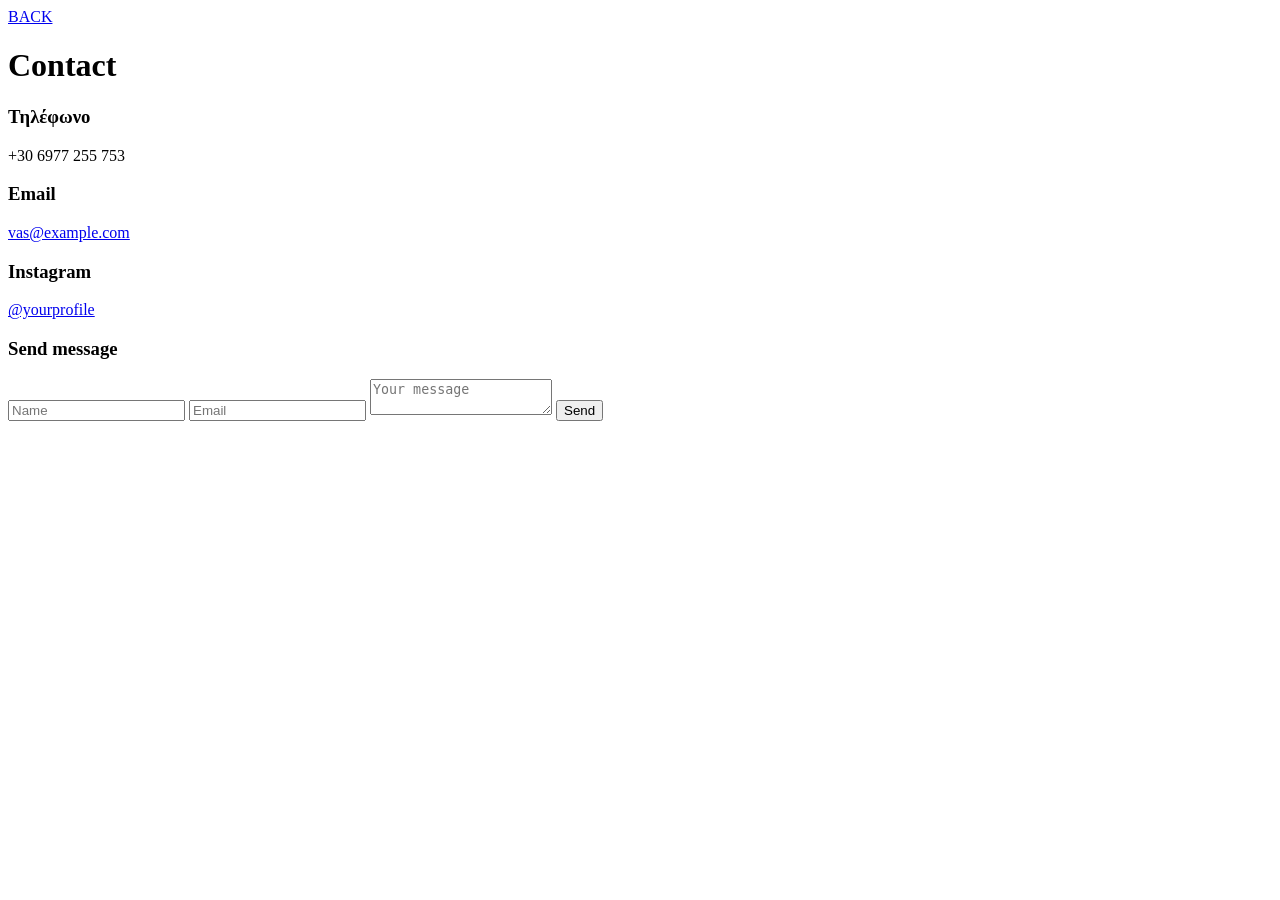
==== templates/contact.html @ 3fdca7f0 "Add files via upload" ====
<!DOCTYPE html>
<html lang="el">
<head>
    <meta charset="UTF-8">
    <meta name="viewport" content="width=device-width, initial-scale=1.0">
    <title>Contact</title>

    <link rel="stylesheet" href="{{ url_for('static', filename='style.css') }}">
</head>

<body>

    <a href="/" class="back-button">BACK</a>

    <header>
        <h1>Contact</h1>
    </header>

    <section class="intro">
        <p>
            
        </p>
    </section>

    <section class="contact-section">

     <!--<div class="contact-item">
        <h3>Διεύθυνση</h3>
        <p class="subtle-link">Οδός Παράδειγμα 12</p>
    </div>-->

    <!--<div class="contact-item">
        <h3>Πόλη</h3>
        <p class="subtle-link">Λάρισα, Ελλάδα</p>
    </div>-->

    <div class="contact-item">
        <h3>Τηλέφωνο</h3>
        <p class="subtle-link">+30 6977 255 753</p>
    </div>

    <div class="contact-item">
        <h3>Email</h3>
        <p><a href="mailto:vas@example.com" class="subtle-link">vas@example.com</a></p>
    </div>

    <div class="contact-item">
        <h3>Instagram</h3>
        <p><a href="https://instagram.com/yourprofile" class="subtle-link" target="_blank">@yourprofile</a></p>
    </div>

    <div class="contact-item">
    <h3>Send message</h3>

    <form action="/send_message" method="POST" class="contact-form">
        <input type="text" name="name" placeholder="Name" required>
        <input type="email" name="email" placeholder="Email" required>
        <textarea name="message" placeholder="Your message" required></textarea>
        <button type="submit">Send</button>
    </form>
</div>


</section>

</body>
</html>
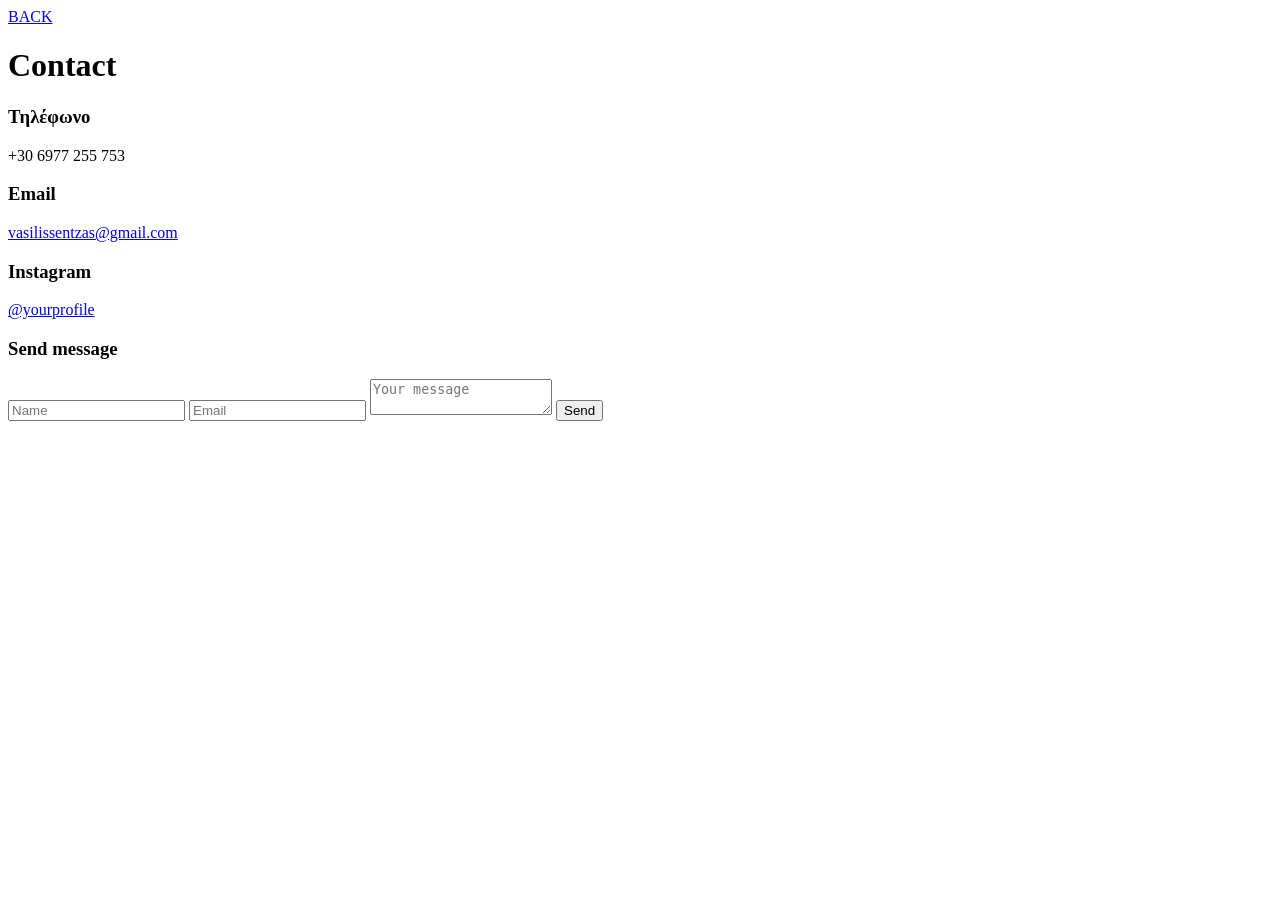
==== commit 050ba3f1: "Update contact.html" ====
--- a/templates/contact.html
+++ b/templates/contact.html
@@ -41,7 +41,7 @@
 
     <div class="contact-item">
         <h3>Email</h3>
-        <p><a href="mailto:vas@example.com" class="subtle-link">vas@example.com</a></p>
+        <p><a href="mailto:vasilissentzas@gmail.com" class="subtle-link">vasilissentzas@gmail.com</a></p>
     </div>
 
     <div class="contact-item">
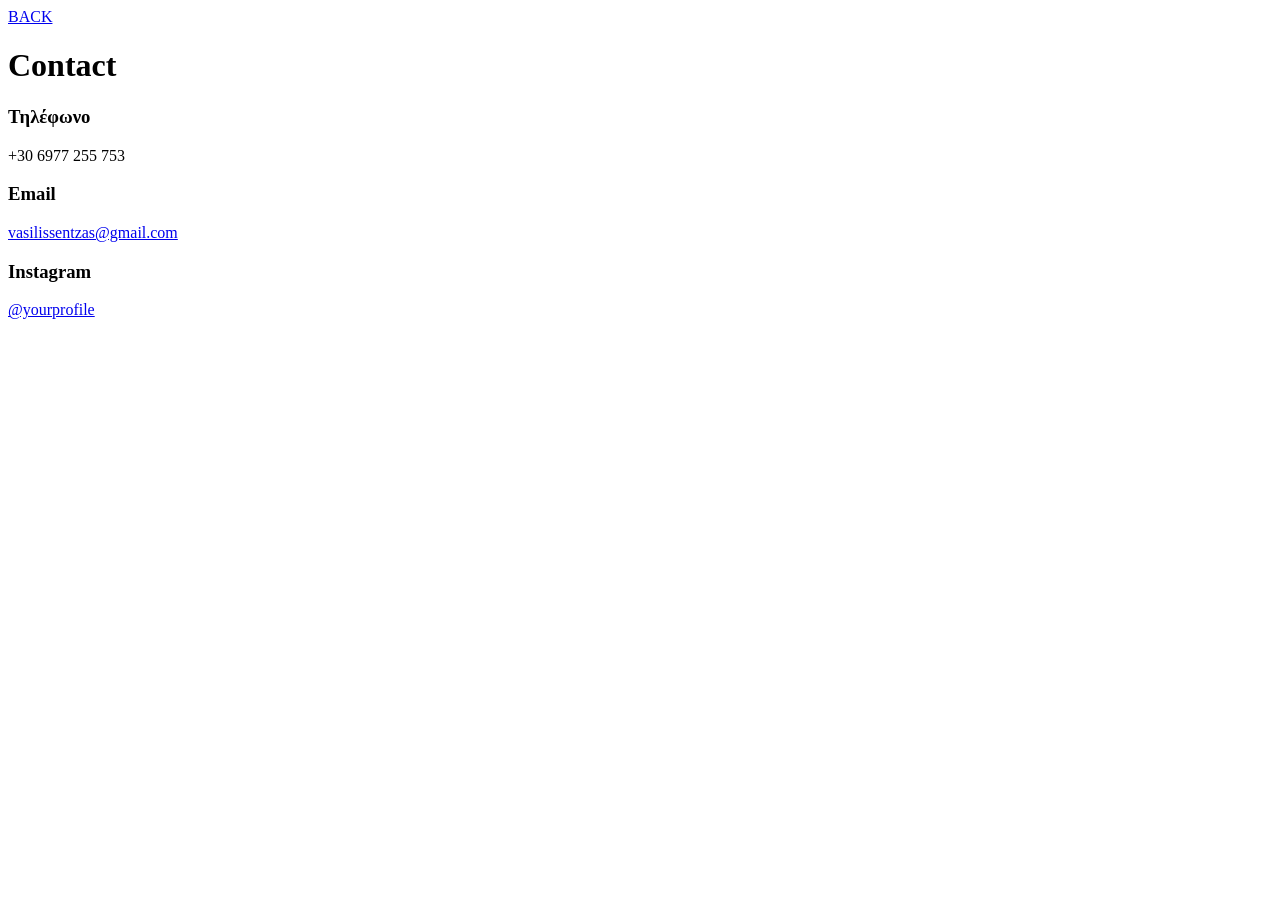
==== commit 793a25c2: "Update contact.html" ====
--- a/templates/contact.html
+++ b/templates/contact.html
@@ -49,7 +49,7 @@
         <p><a href="https://instagram.com/yourprofile" class="subtle-link" target="_blank">@yourprofile</a></p>
     </div>
 
-    <div class="contact-item">
+    <!--<div class="contact-item">
     <h3>Send message</h3>
 
     <form action="/send_message" method="POST" class="contact-form">
@@ -57,7 +57,7 @@
         <input type="email" name="email" placeholder="Email" required>
         <textarea name="message" placeholder="Your message" required></textarea>
         <button type="submit">Send</button>
-    </form>
+    </form>-->
 </div>
 
 
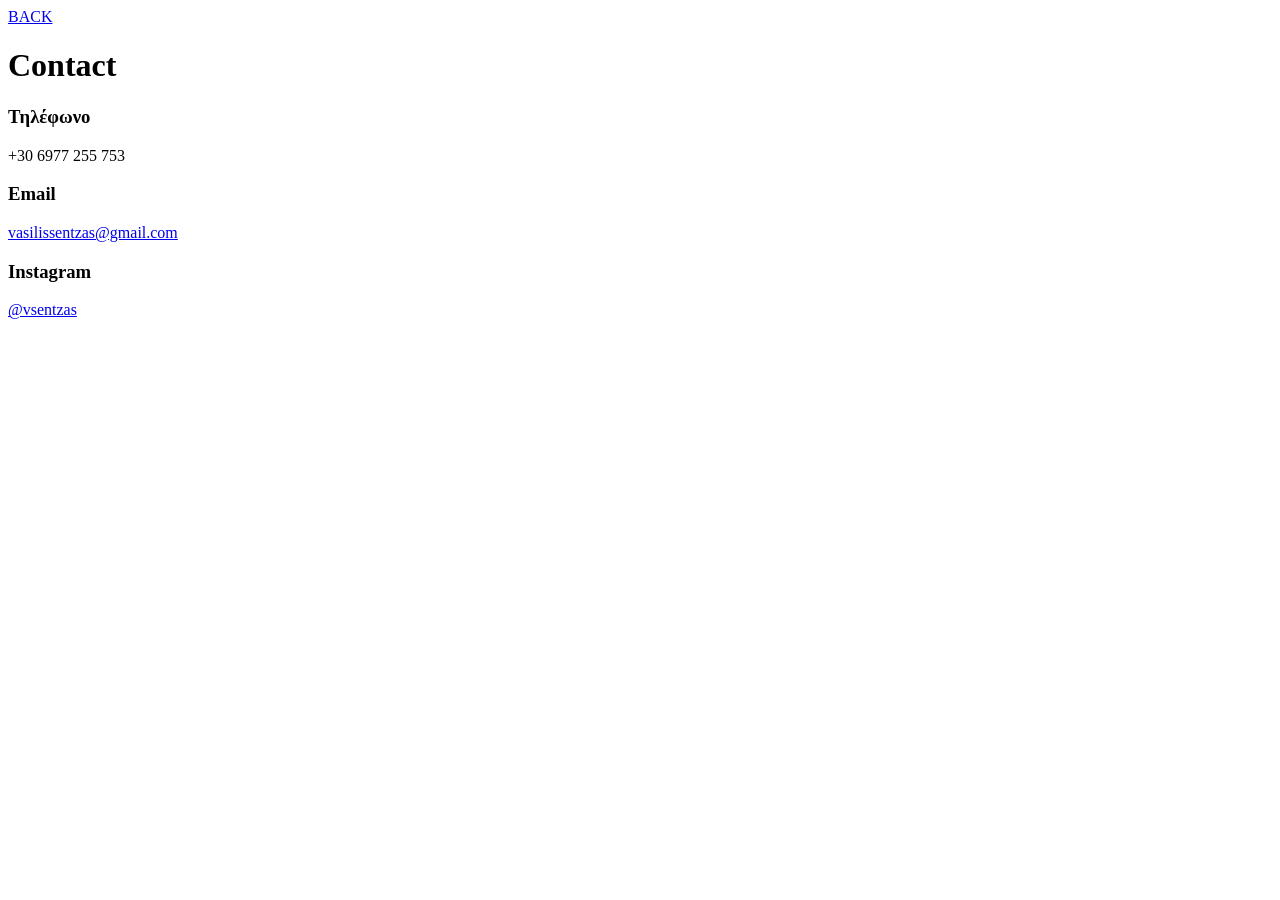
==== commit 59b3663f: "Update contact.html" ====
--- a/templates/contact.html
+++ b/templates/contact.html
@@ -46,7 +46,7 @@
 
     <div class="contact-item">
         <h3>Instagram</h3>
-        <p><a href="https://instagram.com/yourprofile" class="subtle-link" target="_blank">@yourprofile</a></p>
+        <p><a href="https://instagram.com/yourprofile" class="subtle-link" target="_blank">@vsentzas</a></p>
     </div>
 
     <!--<div class="contact-item">
